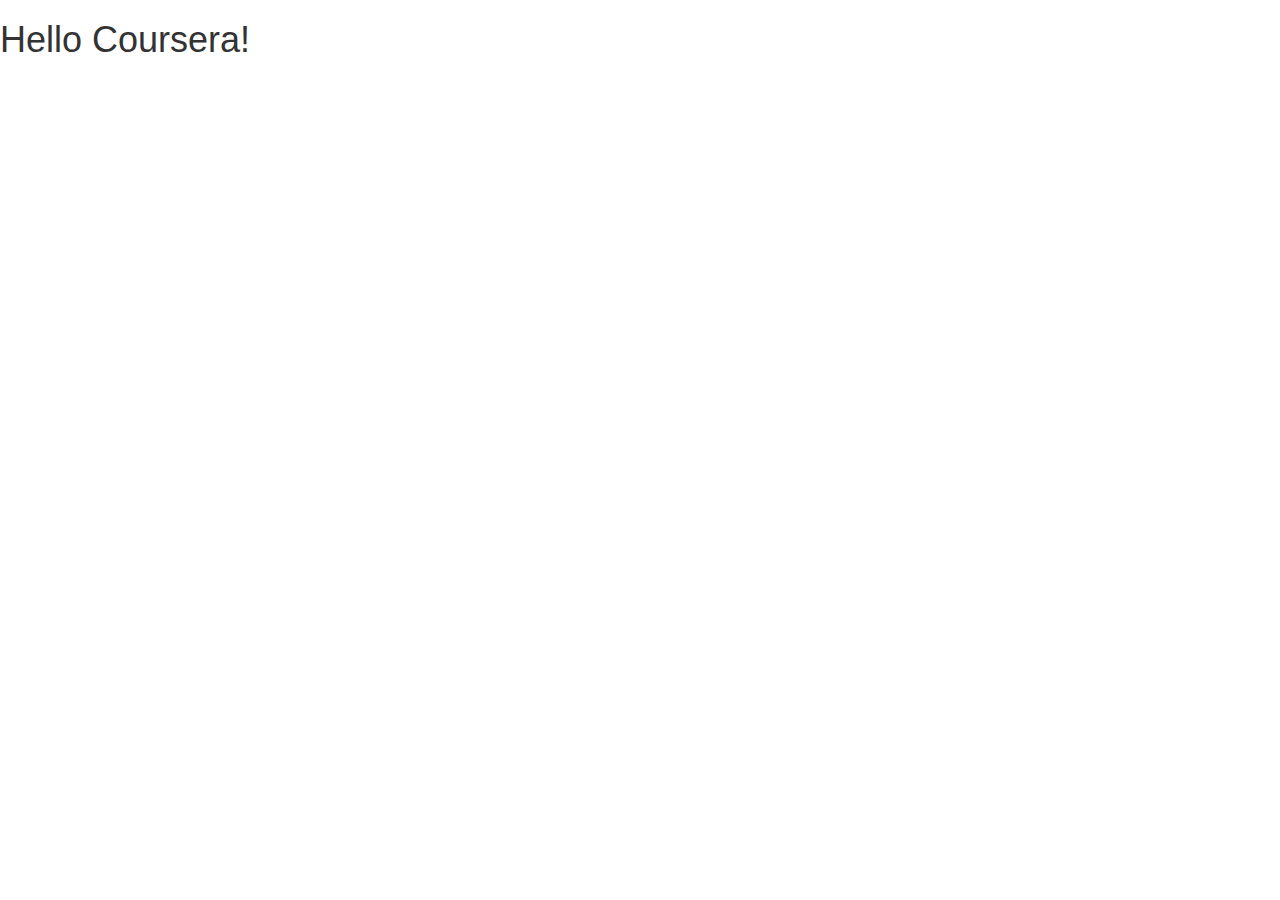
==== module3-solution/index.html @ 6254a1a8 "updated" ====
<!doctype html>
<html lang="en">
  <head>
    <meta charset="utf-8">
    <meta http-equiv="X-UA-Compatible" content="IE=edge">
    <meta name="viewport" content="width=device-width, initial-scale=1">

    <!-- HTML5 shim and Respond.js for IE8 support of HTML5 elements and media queries -->
    <!-- WARNING: Respond.js doesn't work if you view the page via file:// -->
    <!--[if lt IE 9]>
      <script src="https://oss.maxcdn.com/html5shiv/3.7.2/html5shiv.min.js"></script>
      <script src="https://oss.maxcdn.com/respond/1.4.2/respond.min.js"></script>
    <![endif]-->

    <title>Boostrap Starter Page</title>
    <link rel="stylesheet" href="css/bootstrap.min.css">
    <link rel="stylesheet" href="css/styles.css">
  </head>
<body>

  <h1>Hello Coursera!</h1>

  <!-- jQuery (Bootstrap JS plugins depend on it) -->
  <script src="js/jquery-1.11.3.min.js"></script>
  <script src="js/bootstrap.min.js"></script>
  <script src="js/script.js"></script>
</body>
</html>
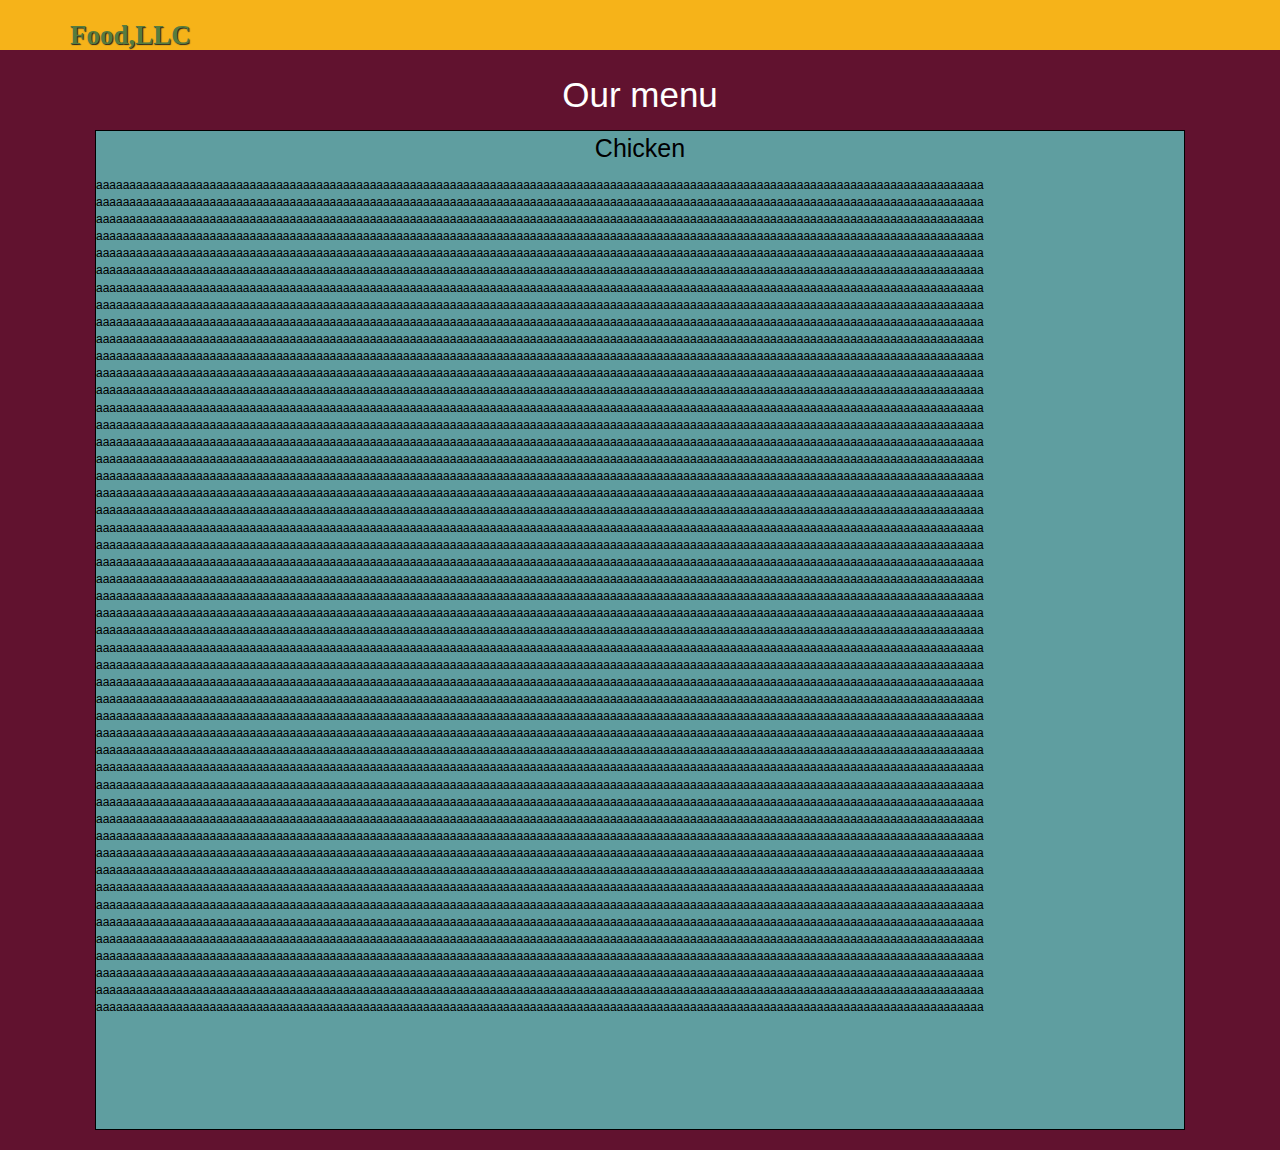
==== commit 8ee1e082: "modified" ====
--- a/module3-solution/index.html
+++ b/module3-solution/index.html
@@ -18,7 +18,108 @@
   </head>
 <body>
 
-  <h1>Hello Coursera!</h1>
+ <header>
+    <nav id="header-nav" class="navbar navbar-default">
+      <div class="container">
+        <div class="navbar-header">
+          
+
+          <div class="navbar-brand">
+            <a href="index.html"><h1>Food,LLC</h1></a>
+            
+          </div>
+
+          <button type="button" class="navbar-toggle collapsed" data-toggle="collapse" data-target="#collapsable-nav" aria-expanded="false">
+            <span class="sr-only">Toggle navigation</span>
+            <span class="icon-bar"></span>
+            <span class="icon-bar"></span>
+            <span class="icon-bar"></span>
+          </button>
+        </div>
+        
+        <div id="collapsable-nav" class="collapse navbar-collapse">
+           <ul id="nav-list" class="nav navbar-nav navbar-right">
+            <li class="visible-xs active">
+              <a href="index.html">Chicken</a>
+            </li >
+            <li class="visible-xs">
+              <a href="menu-categories.html"><br class="hidden-xs"> Beef</a>
+            </li >
+            <li class="visible-xs">
+              <a href="#"><br class="hidden-xs"> Sushi</a>
+            </li>
+            
+            
+          </ul><!-- #nav-list -->
+        </div><!-- .collapse .navbar-collapse -->
+      </div><!-- .container -->
+    </nav><!-- #header-nav -->
+  </header>
+  
+<div class="body-header">
+<p class="text-center">Our menu</p>
+</div>
+
+<div class = "container">
+<div class="col-lg-12 col-md-12 col-sm-12 col-xs-12 col-xss-12">
+<section>
+<div class="a">
+<p class="text-center">Chicken</p>
+</div>
+<div class="b">
+<p >aaaaaaaaaaaaaaaaaaaaaaaaaaaaaaaaaaaaaaaaaaaaaaaaaaaaaaaaaaaaaaaaaaaaaaaaaaaaaaaaaaaaaaaaaaaaaaaaaaaaaaaaaaaaaaaaaaaaaaaaaaaaaaaaaaaaa
+aaaaaaaaaaaaaaaaaaaaaaaaaaaaaaaaaaaaaaaaaaaaaaaaaaaaaaaaaaaaaaaaaaaaaaaaaaaaaaaaaaaaaaaaaaaaaaaaaaaaaaaaaaaaaaaaaaaaaaaaaaaaaaaaaaaaa
+aaaaaaaaaaaaaaaaaaaaaaaaaaaaaaaaaaaaaaaaaaaaaaaaaaaaaaaaaaaaaaaaaaaaaaaaaaaaaaaaaaaaaaaaaaaaaaaaaaaaaaaaaaaaaaaaaaaaaaaaaaaaaaaaaaaaa
+aaaaaaaaaaaaaaaaaaaaaaaaaaaaaaaaaaaaaaaaaaaaaaaaaaaaaaaaaaaaaaaaaaaaaaaaaaaaaaaaaaaaaaaaaaaaaaaaaaaaaaaaaaaaaaaaaaaaaaaaaaaaaaaaaaaaa
+aaaaaaaaaaaaaaaaaaaaaaaaaaaaaaaaaaaaaaaaaaaaaaaaaaaaaaaaaaaaaaaaaaaaaaaaaaaaaaaaaaaaaaaaaaaaaaaaaaaaaaaaaaaaaaaaaaaaaaaaaaaaaaaaaaaaa
+aaaaaaaaaaaaaaaaaaaaaaaaaaaaaaaaaaaaaaaaaaaaaaaaaaaaaaaaaaaaaaaaaaaaaaaaaaaaaaaaaaaaaaaaaaaaaaaaaaaaaaaaaaaaaaaaaaaaaaaaaaaaaaaaaaaaa
+aaaaaaaaaaaaaaaaaaaaaaaaaaaaaaaaaaaaaaaaaaaaaaaaaaaaaaaaaaaaaaaaaaaaaaaaaaaaaaaaaaaaaaaaaaaaaaaaaaaaaaaaaaaaaaaaaaaaaaaaaaaaaaaaaaaaa
+aaaaaaaaaaaaaaaaaaaaaaaaaaaaaaaaaaaaaaaaaaaaaaaaaaaaaaaaaaaaaaaaaaaaaaaaaaaaaaaaaaaaaaaaaaaaaaaaaaaaaaaaaaaaaaaaaaaaaaaaaaaaaaaaaaaaa
+aaaaaaaaaaaaaaaaaaaaaaaaaaaaaaaaaaaaaaaaaaaaaaaaaaaaaaaaaaaaaaaaaaaaaaaaaaaaaaaaaaaaaaaaaaaaaaaaaaaaaaaaaaaaaaaaaaaaaaaaaaaaaaaaaaaaa
+aaaaaaaaaaaaaaaaaaaaaaaaaaaaaaaaaaaaaaaaaaaaaaaaaaaaaaaaaaaaaaaaaaaaaaaaaaaaaaaaaaaaaaaaaaaaaaaaaaaaaaaaaaaaaaaaaaaaaaaaaaaaaaaaaaaaa
+aaaaaaaaaaaaaaaaaaaaaaaaaaaaaaaaaaaaaaaaaaaaaaaaaaaaaaaaaaaaaaaaaaaaaaaaaaaaaaaaaaaaaaaaaaaaaaaaaaaaaaaaaaaaaaaaaaaaaaaaaaaaaaaaaaaaa
+aaaaaaaaaaaaaaaaaaaaaaaaaaaaaaaaaaaaaaaaaaaaaaaaaaaaaaaaaaaaaaaaaaaaaaaaaaaaaaaaaaaaaaaaaaaaaaaaaaaaaaaaaaaaaaaaaaaaaaaaaaaaaaaaaaaaa
+aaaaaaaaaaaaaaaaaaaaaaaaaaaaaaaaaaaaaaaaaaaaaaaaaaaaaaaaaaaaaaaaaaaaaaaaaaaaaaaaaaaaaaaaaaaaaaaaaaaaaaaaaaaaaaaaaaaaaaaaaaaaaaaaaaaaa
+aaaaaaaaaaaaaaaaaaaaaaaaaaaaaaaaaaaaaaaaaaaaaaaaaaaaaaaaaaaaaaaaaaaaaaaaaaaaaaaaaaaaaaaaaaaaaaaaaaaaaaaaaaaaaaaaaaaaaaaaaaaaaaaaaaaaa
+aaaaaaaaaaaaaaaaaaaaaaaaaaaaaaaaaaaaaaaaaaaaaaaaaaaaaaaaaaaaaaaaaaaaaaaaaaaaaaaaaaaaaaaaaaaaaaaaaaaaaaaaaaaaaaaaaaaaaaaaaaaaaaaaaaaaa
+aaaaaaaaaaaaaaaaaaaaaaaaaaaaaaaaaaaaaaaaaaaaaaaaaaaaaaaaaaaaaaaaaaaaaaaaaaaaaaaaaaaaaaaaaaaaaaaaaaaaaaaaaaaaaaaaaaaaaaaaaaaaaaaaaaaaa
+aaaaaaaaaaaaaaaaaaaaaaaaaaaaaaaaaaaaaaaaaaaaaaaaaaaaaaaaaaaaaaaaaaaaaaaaaaaaaaaaaaaaaaaaaaaaaaaaaaaaaaaaaaaaaaaaaaaaaaaaaaaaaaaaaaaaa
+aaaaaaaaaaaaaaaaaaaaaaaaaaaaaaaaaaaaaaaaaaaaaaaaaaaaaaaaaaaaaaaaaaaaaaaaaaaaaaaaaaaaaaaaaaaaaaaaaaaaaaaaaaaaaaaaaaaaaaaaaaaaaaaaaaaaa
+aaaaaaaaaaaaaaaaaaaaaaaaaaaaaaaaaaaaaaaaaaaaaaaaaaaaaaaaaaaaaaaaaaaaaaaaaaaaaaaaaaaaaaaaaaaaaaaaaaaaaaaaaaaaaaaaaaaaaaaaaaaaaaaaaaaaa
+aaaaaaaaaaaaaaaaaaaaaaaaaaaaaaaaaaaaaaaaaaaaaaaaaaaaaaaaaaaaaaaaaaaaaaaaaaaaaaaaaaaaaaaaaaaaaaaaaaaaaaaaaaaaaaaaaaaaaaaaaaaaaaaaaaaaa
+aaaaaaaaaaaaaaaaaaaaaaaaaaaaaaaaaaaaaaaaaaaaaaaaaaaaaaaaaaaaaaaaaaaaaaaaaaaaaaaaaaaaaaaaaaaaaaaaaaaaaaaaaaaaaaaaaaaaaaaaaaaaaaaaaaaaa
+aaaaaaaaaaaaaaaaaaaaaaaaaaaaaaaaaaaaaaaaaaaaaaaaaaaaaaaaaaaaaaaaaaaaaaaaaaaaaaaaaaaaaaaaaaaaaaaaaaaaaaaaaaaaaaaaaaaaaaaaaaaaaaaaaaaaa
+aaaaaaaaaaaaaaaaaaaaaaaaaaaaaaaaaaaaaaaaaaaaaaaaaaaaaaaaaaaaaaaaaaaaaaaaaaaaaaaaaaaaaaaaaaaaaaaaaaaaaaaaaaaaaaaaaaaaaaaaaaaaaaaaaaaaa
+aaaaaaaaaaaaaaaaaaaaaaaaaaaaaaaaaaaaaaaaaaaaaaaaaaaaaaaaaaaaaaaaaaaaaaaaaaaaaaaaaaaaaaaaaaaaaaaaaaaaaaaaaaaaaaaaaaaaaaaaaaaaaaaaaaaaa
+aaaaaaaaaaaaaaaaaaaaaaaaaaaaaaaaaaaaaaaaaaaaaaaaaaaaaaaaaaaaaaaaaaaaaaaaaaaaaaaaaaaaaaaaaaaaaaaaaaaaaaaaaaaaaaaaaaaaaaaaaaaaaaaaaaaaa
+aaaaaaaaaaaaaaaaaaaaaaaaaaaaaaaaaaaaaaaaaaaaaaaaaaaaaaaaaaaaaaaaaaaaaaaaaaaaaaaaaaaaaaaaaaaaaaaaaaaaaaaaaaaaaaaaaaaaaaaaaaaaaaaaaaaaa
+aaaaaaaaaaaaaaaaaaaaaaaaaaaaaaaaaaaaaaaaaaaaaaaaaaaaaaaaaaaaaaaaaaaaaaaaaaaaaaaaaaaaaaaaaaaaaaaaaaaaaaaaaaaaaaaaaaaaaaaaaaaaaaaaaaaaa
+aaaaaaaaaaaaaaaaaaaaaaaaaaaaaaaaaaaaaaaaaaaaaaaaaaaaaaaaaaaaaaaaaaaaaaaaaaaaaaaaaaaaaaaaaaaaaaaaaaaaaaaaaaaaaaaaaaaaaaaaaaaaaaaaaaaaa
+aaaaaaaaaaaaaaaaaaaaaaaaaaaaaaaaaaaaaaaaaaaaaaaaaaaaaaaaaaaaaaaaaaaaaaaaaaaaaaaaaaaaaaaaaaaaaaaaaaaaaaaaaaaaaaaaaaaaaaaaaaaaaaaaaaaaa
+aaaaaaaaaaaaaaaaaaaaaaaaaaaaaaaaaaaaaaaaaaaaaaaaaaaaaaaaaaaaaaaaaaaaaaaaaaaaaaaaaaaaaaaaaaaaaaaaaaaaaaaaaaaaaaaaaaaaaaaaaaaaaaaaaaaaa
+aaaaaaaaaaaaaaaaaaaaaaaaaaaaaaaaaaaaaaaaaaaaaaaaaaaaaaaaaaaaaaaaaaaaaaaaaaaaaaaaaaaaaaaaaaaaaaaaaaaaaaaaaaaaaaaaaaaaaaaaaaaaaaaaaaaaa
+aaaaaaaaaaaaaaaaaaaaaaaaaaaaaaaaaaaaaaaaaaaaaaaaaaaaaaaaaaaaaaaaaaaaaaaaaaaaaaaaaaaaaaaaaaaaaaaaaaaaaaaaaaaaaaaaaaaaaaaaaaaaaaaaaaaaa
+aaaaaaaaaaaaaaaaaaaaaaaaaaaaaaaaaaaaaaaaaaaaaaaaaaaaaaaaaaaaaaaaaaaaaaaaaaaaaaaaaaaaaaaaaaaaaaaaaaaaaaaaaaaaaaaaaaaaaaaaaaaaaaaaaaaaa
+aaaaaaaaaaaaaaaaaaaaaaaaaaaaaaaaaaaaaaaaaaaaaaaaaaaaaaaaaaaaaaaaaaaaaaaaaaaaaaaaaaaaaaaaaaaaaaaaaaaaaaaaaaaaaaaaaaaaaaaaaaaaaaaaaaaaa
+aaaaaaaaaaaaaaaaaaaaaaaaaaaaaaaaaaaaaaaaaaaaaaaaaaaaaaaaaaaaaaaaaaaaaaaaaaaaaaaaaaaaaaaaaaaaaaaaaaaaaaaaaaaaaaaaaaaaaaaaaaaaaaaaaaaaa
+aaaaaaaaaaaaaaaaaaaaaaaaaaaaaaaaaaaaaaaaaaaaaaaaaaaaaaaaaaaaaaaaaaaaaaaaaaaaaaaaaaaaaaaaaaaaaaaaaaaaaaaaaaaaaaaaaaaaaaaaaaaaaaaaaaaaa
+aaaaaaaaaaaaaaaaaaaaaaaaaaaaaaaaaaaaaaaaaaaaaaaaaaaaaaaaaaaaaaaaaaaaaaaaaaaaaaaaaaaaaaaaaaaaaaaaaaaaaaaaaaaaaaaaaaaaaaaaaaaaaaaaaaaaa
+aaaaaaaaaaaaaaaaaaaaaaaaaaaaaaaaaaaaaaaaaaaaaaaaaaaaaaaaaaaaaaaaaaaaaaaaaaaaaaaaaaaaaaaaaaaaaaaaaaaaaaaaaaaaaaaaaaaaaaaaaaaaaaaaaaaaa
+aaaaaaaaaaaaaaaaaaaaaaaaaaaaaaaaaaaaaaaaaaaaaaaaaaaaaaaaaaaaaaaaaaaaaaaaaaaaaaaaaaaaaaaaaaaaaaaaaaaaaaaaaaaaaaaaaaaaaaaaaaaaaaaaaaaaa
+aaaaaaaaaaaaaaaaaaaaaaaaaaaaaaaaaaaaaaaaaaaaaaaaaaaaaaaaaaaaaaaaaaaaaaaaaaaaaaaaaaaaaaaaaaaaaaaaaaaaaaaaaaaaaaaaaaaaaaaaaaaaaaaaaaaaa
+aaaaaaaaaaaaaaaaaaaaaaaaaaaaaaaaaaaaaaaaaaaaaaaaaaaaaaaaaaaaaaaaaaaaaaaaaaaaaaaaaaaaaaaaaaaaaaaaaaaaaaaaaaaaaaaaaaaaaaaaaaaaaaaaaaaaa
+aaaaaaaaaaaaaaaaaaaaaaaaaaaaaaaaaaaaaaaaaaaaaaaaaaaaaaaaaaaaaaaaaaaaaaaaaaaaaaaaaaaaaaaaaaaaaaaaaaaaaaaaaaaaaaaaaaaaaaaaaaaaaaaaaaaaa
+aaaaaaaaaaaaaaaaaaaaaaaaaaaaaaaaaaaaaaaaaaaaaaaaaaaaaaaaaaaaaaaaaaaaaaaaaaaaaaaaaaaaaaaaaaaaaaaaaaaaaaaaaaaaaaaaaaaaaaaaaaaaaaaaaaaaa
+aaaaaaaaaaaaaaaaaaaaaaaaaaaaaaaaaaaaaaaaaaaaaaaaaaaaaaaaaaaaaaaaaaaaaaaaaaaaaaaaaaaaaaaaaaaaaaaaaaaaaaaaaaaaaaaaaaaaaaaaaaaaaaaaaaaaa
+aaaaaaaaaaaaaaaaaaaaaaaaaaaaaaaaaaaaaaaaaaaaaaaaaaaaaaaaaaaaaaaaaaaaaaaaaaaaaaaaaaaaaaaaaaaaaaaaaaaaaaaaaaaaaaaaaaaaaaaaaaaaaaaaaaaaa
+aaaaaaaaaaaaaaaaaaaaaaaaaaaaaaaaaaaaaaaaaaaaaaaaaaaaaaaaaaaaaaaaaaaaaaaaaaaaaaaaaaaaaaaaaaaaaaaaaaaaaaaaaaaaaaaaaaaaaaaaaaaaaaaaaaaaa
+aaaaaaaaaaaaaaaaaaaaaaaaaaaaaaaaaaaaaaaaaaaaaaaaaaaaaaaaaaaaaaaaaaaaaaaaaaaaaaaaaaaaaaaaaaaaaaaaaaaaaaaaaaaaaaaaaaaaaaaaaaaaaaaaaaaaa
+aaaaaaaaaaaaaaaaaaaaaaaaaaaaaaaaaaaaaaaaaaaaaaaaaaaaaaaaaaaaaaaaaaaaaaaaaaaaaaaaaaaaaaaaaaaaaaaaaaaaaaaaaaaaaaaaaaaaaaaaaaaaaaaaaaaaa
+aaaaaaaaaaaaaaaaaaaaaaaaaaaaaaaaaaaaaaaaaaaaaaaaaaaaaaaaaaaaaaaaaaaaaaaaaaaaaaaaaaaaaaaaaaaaaaaaaaaaaaaaaaaaaaaaaaaaaaaaaaaaaaaaaaaaa</p>
+</div>
+</section>
+</div>
+</div>
 
   <!-- jQuery (Bootstrap JS plugins depend on it) -->
   <script src="js/jquery-1.11.3.min.js"></script>
--- a/module3-solution/css/styles.css
+++ b/module3-solution/css/styles.css
@@ -0,0 +1,358 @@
+body {
+  font-size: 16px;
+  color: #fff;
+  background-color: #61122f;
+  font-family: 'Oxygen', sans-serif;
+}
+
+section {
+	
+  position:relative;
+  padding-top:0;
+  border: 1px solid black;
+  background-color: #5F9EA0;
+  height: 1000px;
+  margin-right: 10px;
+  margin-left: 10px;
+  font-size: 12px;
+  font-family: Helvetica;
+  color: black;
+  margin-bottom: 20px;
+  display: block;
+  overflow:hidden;
+}
+
+.row {
+  width: 100%;
+}
+
+.body-header p
+{
+	font-size: 35px;
+	color: #ff;
+}
+
+.a p
+{
+	font-size: 25px;
+	color: #ff;
+}
+
+.a p
+{
+	
+  position:relative;
+  text-align:center;
+ 
+}
+
+
+
+/** HEADER **/
+#header-nav {
+  background-color: #f6b319;
+  border-radius: 0;
+  border: 0;
+}
+
+
+
+.navbar-brand {
+  padding-top: 25px;
+}
+.navbar-brand a h1 { /* Restaurant name */
+position: relative;
+  font-family: 'Lora', serif;
+  color: #557c3e;
+  font-size: 1.5em;
+float:"left";
+  font-weight: bold;
+  text-shadow: 1px 1px 1px #222;
+  margin-top: 0;
+  margin-bottom: 0;
+  line-height: .75;
+}
+.navbar-brand a:hover, .navbar-brand a:focus {
+  text-decoration: none;
+}
+.navbar-brand p { /* Kosher cert */
+  color: #000;
+  text-transform: uppercase;
+  font-size: .7em;
+  margin-top: 15px;
+}
+.navbar-brand p span { /* Star-K */
+  vertical-align: middle;
+}
+
+
+#nav-list {
+  margin-top: 10px;
+}
+#nav-list a {
+  color: #951C49;
+  text-align: center;
+}
+#nav-list a:hover {
+  background: #E7E7E7;
+}
+#nav-list a span {
+  font-size: 1.8em;
+}
+
+#phone {
+  margin-top: 5px;
+}
+#phone a { /* Phone number */
+  text-align: right;
+  padding-bottom: 0;
+}
+#phone div { /* We Deliver */
+  color: #557c3e;
+  text-align: right;
+  padding-right: 15px;
+}
+
+.navbar-header button.navbar-toggle, .navbar-header .icon-bar {
+  border: 1px solid #61122f;
+}
+.navbar-header button.navbar-toggle {
+  clear: both;
+  margin-top: -30px;
+}
+/* END HEADER */
+
+/* FOOTER */
+.panel-footer {
+  margin-top: 30px;
+  padding-top: 35px;
+  padding-bottom: 30px;
+  background-color: #222;
+  border-top: 0;
+}
+.panel-footer div.row {
+  margin-bottom: 35px;
+}
+#hours, #address {
+  line-height: 2;
+}
+#hours > span, #address > span {
+  font-size: 1.3em;
+}
+#address p {
+  color: #557c3e;
+  font-size: .8em;
+  line-height: 1.8;
+}
+#testimonials {
+  font-style: italic;
+}
+#testimonials p:nth-child(2) {
+  margin-top: 25px;
+}
+/* END FOOTER */
+
+
+
+/* HOME PAGE */
+
+
+#menu-tile, #specials-tile, #map-tile {
+  height: 250px;
+  width: 100%;
+  margin-bottom: 15px;
+  position: relative;
+  border: 2px solid #3F0C1F;
+  overflow: hidden;
+}
+#menu-tile:hover, #specials-tile:hover, #map-tile:hover {
+  box-shadow: 0 1px 5px 1px #cccccc;
+}
+#menu-tile {
+  background: url('../images/menu-tile.jpg') no-repeat;
+  background-position: center;
+}
+#specials-tile {
+  background: url('../images/specials-tile.jpg') no-repeat;
+  background-position: center;
+}
+#menu-tile span, #specials-tile span, #map-tile span {
+  position: absolute;
+  bottom: 0;
+  right: 0;
+  width: 100%;
+  text-align: center;
+  font-size: 1.6em;
+  text-transform: uppercase;
+  background-color: #000;
+  color: #fff;
+  opacity: .8;
+}
+/* END HOME PAGE */
+
+
+
+
+
+
+/********** Large devices only **********/
+@media (min-width: 1200px) {
+	.col-lg-1, .col-lg-2, .col-lg-3, .col-lg-4, .col-lg-5, .col-lg-6, .col-lg-7, .col-lg-8, .col-lg-9, .col-lg-10, .col-lg-11, .col-lg-12 {
+    float: left;
+    
+  }	
+ 
+  .col-lg-12 {
+    width: 100%;
+	color:#fff
+  }
+}
+
+/********** Medium devices only **********/
+@media (min-width: 992px) and (max-width: 1199px) {
+  /* Header */
+
+  /* End Header */
+
+  /* Home Page */
+  .container .jumbotron {
+    background: url('../images/jumbotron_992.jpg') no-repeat;
+    height: 558px;
+  }
+  /* End Home Page */
+  
+  .col-md-12 {
+    width: 100%;
+  }
+}
+
+/********** Small devices only **********/
+@media (min-width: 768px) and (max-width: 991px) {
+  /* Home Page */
+  .container .jumbotron {
+    background: url('../images/jumbotron_768.jpg') no-repeat;
+    height: 432px;
+  }
+  /* End Home Page */
+  .col-lg-12 {
+    width: 100%;
+  }
+}
+
+/********** Extra small devices only **********/
+@media (max-width: 767px) {
+  /* Header */
+  .navbar-brand {
+    padding-top: 10px;
+    height: 80px;
+  }
+  .navbar-brand h1 { /* Restaurant name */
+    
+    font-size: 5vw; /* 1vw = 1% of viewport width */
+	text-align:"left"
+  }
+  .navbar-brand p { /* Kosher cert */
+    font-size: .6em;
+    margin-top: 12px;
+
+  }
+  .navbar-brand p img { /* Star-K */
+    height: 20px;
+  }
+  .col-sm-12 {
+    width: 100%;
+  }
+
+  #collapsable-nav a { /* Collapsed nav menu text */
+    font-size: 1.2em;
+  }
+  #collapsable-nav a span { /* Collapsed nav menu glyph */
+    font-size: 1em;
+    margin-right: 5px;
+  }
+
+  #call-btn > a {
+    font-size: 1.5em;
+    display: block;
+    margin: 0 20px;
+    padding: 10px;
+    border: 2px solid #fff;
+    background-color: #f6b319;
+    color: #951c49;
+  }
+  #xs-deliver {
+    margin-top: 5px;
+    font-size: .7em;
+    letter-spacing: .1em;
+    text-transform: uppercase;
+  }
+  /* End Header */
+
+  /* Footer */
+  .panel-footer section {
+    margin-bottom: 30px;
+    text-align: center;
+  }
+  .panel-footer section:nth-child(3) {
+    margin-bottom: 0; /* margin already exists on the whole row */
+  }
+  .panel-footer section hr {
+    width: 50%;
+  }
+  /* End Footer */
+
+  /* Home Page */
+  .container .jumbotron {
+    margin-top: 30px;
+    padding: 0;
+  }
+  #menu-tile, #specials-tile {
+    width: 360px;
+    margin: 0 auto 15px;
+  }
+
+  .menu-item-photo {
+    margin-right: auto;
+  }
+  .menu-item-tile .menu-item-price {
+    text-align: center;
+  }
+  .menu-item-description {
+    text-align: center;;
+  }
+}
+
+
+/********** Super extra small devices Only :-) (e.g., iPhone 4) **********/
+@media (max-width: 479px) {
+  /* Header */
+  .col-xxs-1, .col-xxs-2, .col-xxs-3, .col-xxs-4, .col-xxs-5, .col-xxs-6, .col-xxs-7, .col-xxs-8, .col-xxs-9, .col-xxs-10, .col-xxs-11, .col-xxs-12 {
+    float: left;
+    
+  }
+  .navbar-brand h1 { /* Restaurant name */
+    padding-top: 5px;
+    font-size: 6vw;
+  }
+  /* End Header */
+  
+  /* Home page */
+  #menu-tile, #specials-tile {
+    width: 280px;
+    margin: 0 auto 15px;
+  }
+
+  .col-xxs-12 {
+	  
+    position: relative;
+    min-height: 1px;
+    padding-right: 15px;
+    padding-left: 15px;
+    float: left;
+	color:#ff;
+	width: 100%;
+  }
+}
+
+
+
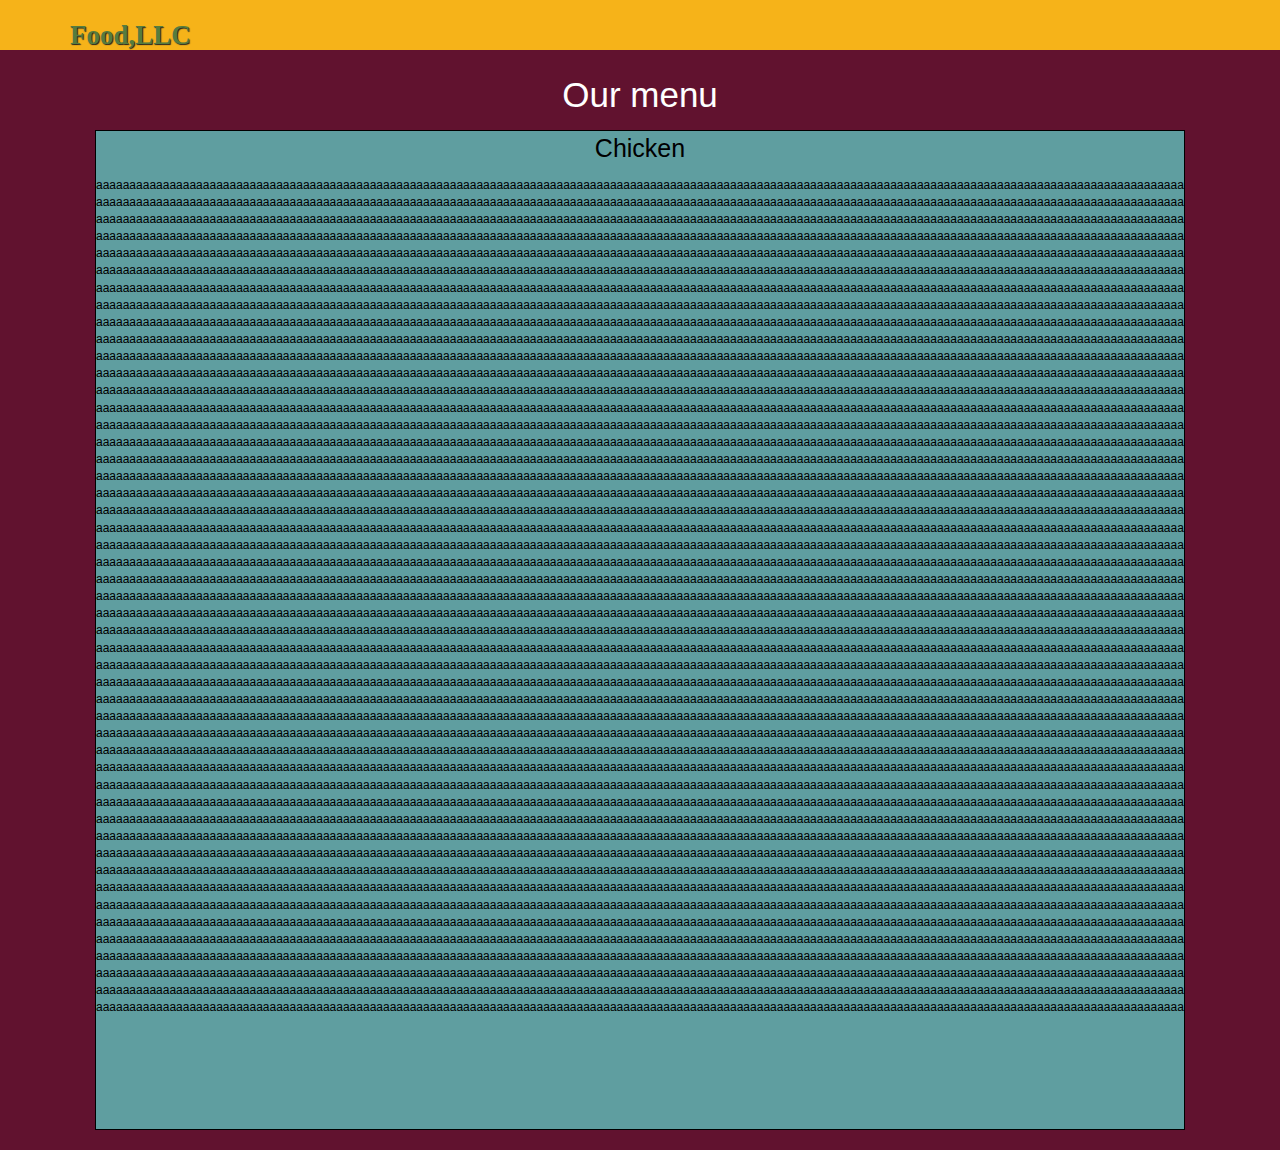
==== commit f33fe740: "modified" ====
--- a/module3-solution/index.html
+++ b/module3-solution/index.html
@@ -67,55 +67,55 @@
 <p class="text-center">Chicken</p>
 </div>
 <div class="b">
-<p >aaaaaaaaaaaaaaaaaaaaaaaaaaaaaaaaaaaaaaaaaaaaaaaaaaaaaaaaaaaaaaaaaaaaaaaaaaaaaaaaaaaaaaaaaaaaaaaaaaaaaaaaaaaaaaaaaaaaaaaaaaaaaaaaaaaaa
-aaaaaaaaaaaaaaaaaaaaaaaaaaaaaaaaaaaaaaaaaaaaaaaaaaaaaaaaaaaaaaaaaaaaaaaaaaaaaaaaaaaaaaaaaaaaaaaaaaaaaaaaaaaaaaaaaaaaaaaaaaaaaaaaaaaaa
-aaaaaaaaaaaaaaaaaaaaaaaaaaaaaaaaaaaaaaaaaaaaaaaaaaaaaaaaaaaaaaaaaaaaaaaaaaaaaaaaaaaaaaaaaaaaaaaaaaaaaaaaaaaaaaaaaaaaaaaaaaaaaaaaaaaaa
-aaaaaaaaaaaaaaaaaaaaaaaaaaaaaaaaaaaaaaaaaaaaaaaaaaaaaaaaaaaaaaaaaaaaaaaaaaaaaaaaaaaaaaaaaaaaaaaaaaaaaaaaaaaaaaaaaaaaaaaaaaaaaaaaaaaaa
-aaaaaaaaaaaaaaaaaaaaaaaaaaaaaaaaaaaaaaaaaaaaaaaaaaaaaaaaaaaaaaaaaaaaaaaaaaaaaaaaaaaaaaaaaaaaaaaaaaaaaaaaaaaaaaaaaaaaaaaaaaaaaaaaaaaaa
-aaaaaaaaaaaaaaaaaaaaaaaaaaaaaaaaaaaaaaaaaaaaaaaaaaaaaaaaaaaaaaaaaaaaaaaaaaaaaaaaaaaaaaaaaaaaaaaaaaaaaaaaaaaaaaaaaaaaaaaaaaaaaaaaaaaaa
-aaaaaaaaaaaaaaaaaaaaaaaaaaaaaaaaaaaaaaaaaaaaaaaaaaaaaaaaaaaaaaaaaaaaaaaaaaaaaaaaaaaaaaaaaaaaaaaaaaaaaaaaaaaaaaaaaaaaaaaaaaaaaaaaaaaaa
-aaaaaaaaaaaaaaaaaaaaaaaaaaaaaaaaaaaaaaaaaaaaaaaaaaaaaaaaaaaaaaaaaaaaaaaaaaaaaaaaaaaaaaaaaaaaaaaaaaaaaaaaaaaaaaaaaaaaaaaaaaaaaaaaaaaaa
-aaaaaaaaaaaaaaaaaaaaaaaaaaaaaaaaaaaaaaaaaaaaaaaaaaaaaaaaaaaaaaaaaaaaaaaaaaaaaaaaaaaaaaaaaaaaaaaaaaaaaaaaaaaaaaaaaaaaaaaaaaaaaaaaaaaaa
-aaaaaaaaaaaaaaaaaaaaaaaaaaaaaaaaaaaaaaaaaaaaaaaaaaaaaaaaaaaaaaaaaaaaaaaaaaaaaaaaaaaaaaaaaaaaaaaaaaaaaaaaaaaaaaaaaaaaaaaaaaaaaaaaaaaaa
-aaaaaaaaaaaaaaaaaaaaaaaaaaaaaaaaaaaaaaaaaaaaaaaaaaaaaaaaaaaaaaaaaaaaaaaaaaaaaaaaaaaaaaaaaaaaaaaaaaaaaaaaaaaaaaaaaaaaaaaaaaaaaaaaaaaaa
-aaaaaaaaaaaaaaaaaaaaaaaaaaaaaaaaaaaaaaaaaaaaaaaaaaaaaaaaaaaaaaaaaaaaaaaaaaaaaaaaaaaaaaaaaaaaaaaaaaaaaaaaaaaaaaaaaaaaaaaaaaaaaaaaaaaaa
-aaaaaaaaaaaaaaaaaaaaaaaaaaaaaaaaaaaaaaaaaaaaaaaaaaaaaaaaaaaaaaaaaaaaaaaaaaaaaaaaaaaaaaaaaaaaaaaaaaaaaaaaaaaaaaaaaaaaaaaaaaaaaaaaaaaaa
-aaaaaaaaaaaaaaaaaaaaaaaaaaaaaaaaaaaaaaaaaaaaaaaaaaaaaaaaaaaaaaaaaaaaaaaaaaaaaaaaaaaaaaaaaaaaaaaaaaaaaaaaaaaaaaaaaaaaaaaaaaaaaaaaaaaaa
-aaaaaaaaaaaaaaaaaaaaaaaaaaaaaaaaaaaaaaaaaaaaaaaaaaaaaaaaaaaaaaaaaaaaaaaaaaaaaaaaaaaaaaaaaaaaaaaaaaaaaaaaaaaaaaaaaaaaaaaaaaaaaaaaaaaaa
-aaaaaaaaaaaaaaaaaaaaaaaaaaaaaaaaaaaaaaaaaaaaaaaaaaaaaaaaaaaaaaaaaaaaaaaaaaaaaaaaaaaaaaaaaaaaaaaaaaaaaaaaaaaaaaaaaaaaaaaaaaaaaaaaaaaaa
-aaaaaaaaaaaaaaaaaaaaaaaaaaaaaaaaaaaaaaaaaaaaaaaaaaaaaaaaaaaaaaaaaaaaaaaaaaaaaaaaaaaaaaaaaaaaaaaaaaaaaaaaaaaaaaaaaaaaaaaaaaaaaaaaaaaaa
-aaaaaaaaaaaaaaaaaaaaaaaaaaaaaaaaaaaaaaaaaaaaaaaaaaaaaaaaaaaaaaaaaaaaaaaaaaaaaaaaaaaaaaaaaaaaaaaaaaaaaaaaaaaaaaaaaaaaaaaaaaaaaaaaaaaaa
-aaaaaaaaaaaaaaaaaaaaaaaaaaaaaaaaaaaaaaaaaaaaaaaaaaaaaaaaaaaaaaaaaaaaaaaaaaaaaaaaaaaaaaaaaaaaaaaaaaaaaaaaaaaaaaaaaaaaaaaaaaaaaaaaaaaaa
-aaaaaaaaaaaaaaaaaaaaaaaaaaaaaaaaaaaaaaaaaaaaaaaaaaaaaaaaaaaaaaaaaaaaaaaaaaaaaaaaaaaaaaaaaaaaaaaaaaaaaaaaaaaaaaaaaaaaaaaaaaaaaaaaaaaaa
-aaaaaaaaaaaaaaaaaaaaaaaaaaaaaaaaaaaaaaaaaaaaaaaaaaaaaaaaaaaaaaaaaaaaaaaaaaaaaaaaaaaaaaaaaaaaaaaaaaaaaaaaaaaaaaaaaaaaaaaaaaaaaaaaaaaaa
-aaaaaaaaaaaaaaaaaaaaaaaaaaaaaaaaaaaaaaaaaaaaaaaaaaaaaaaaaaaaaaaaaaaaaaaaaaaaaaaaaaaaaaaaaaaaaaaaaaaaaaaaaaaaaaaaaaaaaaaaaaaaaaaaaaaaa
-aaaaaaaaaaaaaaaaaaaaaaaaaaaaaaaaaaaaaaaaaaaaaaaaaaaaaaaaaaaaaaaaaaaaaaaaaaaaaaaaaaaaaaaaaaaaaaaaaaaaaaaaaaaaaaaaaaaaaaaaaaaaaaaaaaaaa
-aaaaaaaaaaaaaaaaaaaaaaaaaaaaaaaaaaaaaaaaaaaaaaaaaaaaaaaaaaaaaaaaaaaaaaaaaaaaaaaaaaaaaaaaaaaaaaaaaaaaaaaaaaaaaaaaaaaaaaaaaaaaaaaaaaaaa
-aaaaaaaaaaaaaaaaaaaaaaaaaaaaaaaaaaaaaaaaaaaaaaaaaaaaaaaaaaaaaaaaaaaaaaaaaaaaaaaaaaaaaaaaaaaaaaaaaaaaaaaaaaaaaaaaaaaaaaaaaaaaaaaaaaaaa
-aaaaaaaaaaaaaaaaaaaaaaaaaaaaaaaaaaaaaaaaaaaaaaaaaaaaaaaaaaaaaaaaaaaaaaaaaaaaaaaaaaaaaaaaaaaaaaaaaaaaaaaaaaaaaaaaaaaaaaaaaaaaaaaaaaaaa
-aaaaaaaaaaaaaaaaaaaaaaaaaaaaaaaaaaaaaaaaaaaaaaaaaaaaaaaaaaaaaaaaaaaaaaaaaaaaaaaaaaaaaaaaaaaaaaaaaaaaaaaaaaaaaaaaaaaaaaaaaaaaaaaaaaaaa
-aaaaaaaaaaaaaaaaaaaaaaaaaaaaaaaaaaaaaaaaaaaaaaaaaaaaaaaaaaaaaaaaaaaaaaaaaaaaaaaaaaaaaaaaaaaaaaaaaaaaaaaaaaaaaaaaaaaaaaaaaaaaaaaaaaaaa
-aaaaaaaaaaaaaaaaaaaaaaaaaaaaaaaaaaaaaaaaaaaaaaaaaaaaaaaaaaaaaaaaaaaaaaaaaaaaaaaaaaaaaaaaaaaaaaaaaaaaaaaaaaaaaaaaaaaaaaaaaaaaaaaaaaaaa
-aaaaaaaaaaaaaaaaaaaaaaaaaaaaaaaaaaaaaaaaaaaaaaaaaaaaaaaaaaaaaaaaaaaaaaaaaaaaaaaaaaaaaaaaaaaaaaaaaaaaaaaaaaaaaaaaaaaaaaaaaaaaaaaaaaaaa
-aaaaaaaaaaaaaaaaaaaaaaaaaaaaaaaaaaaaaaaaaaaaaaaaaaaaaaaaaaaaaaaaaaaaaaaaaaaaaaaaaaaaaaaaaaaaaaaaaaaaaaaaaaaaaaaaaaaaaaaaaaaaaaaaaaaaa
-aaaaaaaaaaaaaaaaaaaaaaaaaaaaaaaaaaaaaaaaaaaaaaaaaaaaaaaaaaaaaaaaaaaaaaaaaaaaaaaaaaaaaaaaaaaaaaaaaaaaaaaaaaaaaaaaaaaaaaaaaaaaaaaaaaaaa
-aaaaaaaaaaaaaaaaaaaaaaaaaaaaaaaaaaaaaaaaaaaaaaaaaaaaaaaaaaaaaaaaaaaaaaaaaaaaaaaaaaaaaaaaaaaaaaaaaaaaaaaaaaaaaaaaaaaaaaaaaaaaaaaaaaaaa
-aaaaaaaaaaaaaaaaaaaaaaaaaaaaaaaaaaaaaaaaaaaaaaaaaaaaaaaaaaaaaaaaaaaaaaaaaaaaaaaaaaaaaaaaaaaaaaaaaaaaaaaaaaaaaaaaaaaaaaaaaaaaaaaaaaaaa
-aaaaaaaaaaaaaaaaaaaaaaaaaaaaaaaaaaaaaaaaaaaaaaaaaaaaaaaaaaaaaaaaaaaaaaaaaaaaaaaaaaaaaaaaaaaaaaaaaaaaaaaaaaaaaaaaaaaaaaaaaaaaaaaaaaaaa
-aaaaaaaaaaaaaaaaaaaaaaaaaaaaaaaaaaaaaaaaaaaaaaaaaaaaaaaaaaaaaaaaaaaaaaaaaaaaaaaaaaaaaaaaaaaaaaaaaaaaaaaaaaaaaaaaaaaaaaaaaaaaaaaaaaaaa
-aaaaaaaaaaaaaaaaaaaaaaaaaaaaaaaaaaaaaaaaaaaaaaaaaaaaaaaaaaaaaaaaaaaaaaaaaaaaaaaaaaaaaaaaaaaaaaaaaaaaaaaaaaaaaaaaaaaaaaaaaaaaaaaaaaaaa
-aaaaaaaaaaaaaaaaaaaaaaaaaaaaaaaaaaaaaaaaaaaaaaaaaaaaaaaaaaaaaaaaaaaaaaaaaaaaaaaaaaaaaaaaaaaaaaaaaaaaaaaaaaaaaaaaaaaaaaaaaaaaaaaaaaaaa
-aaaaaaaaaaaaaaaaaaaaaaaaaaaaaaaaaaaaaaaaaaaaaaaaaaaaaaaaaaaaaaaaaaaaaaaaaaaaaaaaaaaaaaaaaaaaaaaaaaaaaaaaaaaaaaaaaaaaaaaaaaaaaaaaaaaaa
-aaaaaaaaaaaaaaaaaaaaaaaaaaaaaaaaaaaaaaaaaaaaaaaaaaaaaaaaaaaaaaaaaaaaaaaaaaaaaaaaaaaaaaaaaaaaaaaaaaaaaaaaaaaaaaaaaaaaaaaaaaaaaaaaaaaaa
-aaaaaaaaaaaaaaaaaaaaaaaaaaaaaaaaaaaaaaaaaaaaaaaaaaaaaaaaaaaaaaaaaaaaaaaaaaaaaaaaaaaaaaaaaaaaaaaaaaaaaaaaaaaaaaaaaaaaaaaaaaaaaaaaaaaaa
-aaaaaaaaaaaaaaaaaaaaaaaaaaaaaaaaaaaaaaaaaaaaaaaaaaaaaaaaaaaaaaaaaaaaaaaaaaaaaaaaaaaaaaaaaaaaaaaaaaaaaaaaaaaaaaaaaaaaaaaaaaaaaaaaaaaaa
-aaaaaaaaaaaaaaaaaaaaaaaaaaaaaaaaaaaaaaaaaaaaaaaaaaaaaaaaaaaaaaaaaaaaaaaaaaaaaaaaaaaaaaaaaaaaaaaaaaaaaaaaaaaaaaaaaaaaaaaaaaaaaaaaaaaaa
-aaaaaaaaaaaaaaaaaaaaaaaaaaaaaaaaaaaaaaaaaaaaaaaaaaaaaaaaaaaaaaaaaaaaaaaaaaaaaaaaaaaaaaaaaaaaaaaaaaaaaaaaaaaaaaaaaaaaaaaaaaaaaaaaaaaaa
-aaaaaaaaaaaaaaaaaaaaaaaaaaaaaaaaaaaaaaaaaaaaaaaaaaaaaaaaaaaaaaaaaaaaaaaaaaaaaaaaaaaaaaaaaaaaaaaaaaaaaaaaaaaaaaaaaaaaaaaaaaaaaaaaaaaaa
-aaaaaaaaaaaaaaaaaaaaaaaaaaaaaaaaaaaaaaaaaaaaaaaaaaaaaaaaaaaaaaaaaaaaaaaaaaaaaaaaaaaaaaaaaaaaaaaaaaaaaaaaaaaaaaaaaaaaaaaaaaaaaaaaaaaaa
-aaaaaaaaaaaaaaaaaaaaaaaaaaaaaaaaaaaaaaaaaaaaaaaaaaaaaaaaaaaaaaaaaaaaaaaaaaaaaaaaaaaaaaaaaaaaaaaaaaaaaaaaaaaaaaaaaaaaaaaaaaaaaaaaaaaaa
-aaaaaaaaaaaaaaaaaaaaaaaaaaaaaaaaaaaaaaaaaaaaaaaaaaaaaaaaaaaaaaaaaaaaaaaaaaaaaaaaaaaaaaaaaaaaaaaaaaaaaaaaaaaaaaaaaaaaaaaaaaaaaaaaaaaaa
-aaaaaaaaaaaaaaaaaaaaaaaaaaaaaaaaaaaaaaaaaaaaaaaaaaaaaaaaaaaaaaaaaaaaaaaaaaaaaaaaaaaaaaaaaaaaaaaaaaaaaaaaaaaaaaaaaaaaaaaaaaaaaaaaaaaaa</p>
+<p >aaaaaaaaaaaaaaaaaaaaaaaaaaaaaaaaaaaaaaaaaaaaaaaaaaaaaaaaaaaaaaaaaaaaaaaaaaaaaaaaaaaaaaaaaaaaaaaaaaaaaaaaaaaaaaaaaaaaaaaaaaaaaaaaaaaaaaaaaaaaaaaaaaaaaaaaaaaaaaaaaaaaaaaaaaaaaaaaaaaaa
+aaaaaaaaaaaaaaaaaaaaaaaaaaaaaaaaaaaaaaaaaaaaaaaaaaaaaaaaaaaaaaaaaaaaaaaaaaaaaaaaaaaaaaaaaaaaaaaaaaaaaaaaaaaaaaaaaaaaaaaaaaaaaaaaaaaaaaaaaaaaaaaaaaaaaaaaaaaaaaaaaaaaaaaaaaaaaaaaaaaaaaaaaa
+aaaaaaaaaaaaaaaaaaaaaaaaaaaaaaaaaaaaaaaaaaaaaaaaaaaaaaaaaaaaaaaaaaaaaaaaaaaaaaaaaaaaaaaaaaaaaaaaaaaaaaaaaaaaaaaaaaaaaaaaaaaaaaaaaaaaaaaaaaaaaaaaaaaaaaaaaaaaaaaaaaaaaaaaaaaaaaaaaaaaaaaaaa
+aaaaaaaaaaaaaaaaaaaaaaaaaaaaaaaaaaaaaaaaaaaaaaaaaaaaaaaaaaaaaaaaaaaaaaaaaaaaaaaaaaaaaaaaaaaaaaaaaaaaaaaaaaaaaaaaaaaaaaaaaaaaaaaaaaaaaaaaaaaaaaaaaaaaaaaaaaaaaaaaaaaaaaaaaaaaaaaaaaaaaaaaaa
+aaaaaaaaaaaaaaaaaaaaaaaaaaaaaaaaaaaaaaaaaaaaaaaaaaaaaaaaaaaaaaaaaaaaaaaaaaaaaaaaaaaaaaaaaaaaaaaaaaaaaaaaaaaaaaaaaaaaaaaaaaaaaaaaaaaaaaaaaaaaaaaaaaaaaaaaaaaaaaaaaaaaaaaaaaaaaaaaaaaaaaaaaa
+aaaaaaaaaaaaaaaaaaaaaaaaaaaaaaaaaaaaaaaaaaaaaaaaaaaaaaaaaaaaaaaaaaaaaaaaaaaaaaaaaaaaaaaaaaaaaaaaaaaaaaaaaaaaaaaaaaaaaaaaaaaaaaaaaaaaaaaaaaaaaaaaaaaaaaaaaaaaaaaaaaaaaaaaaaaaaaaaaaaaaaaaaa
+aaaaaaaaaaaaaaaaaaaaaaaaaaaaaaaaaaaaaaaaaaaaaaaaaaaaaaaaaaaaaaaaaaaaaaaaaaaaaaaaaaaaaaaaaaaaaaaaaaaaaaaaaaaaaaaaaaaaaaaaaaaaaaaaaaaaaaaaaaaaaaaaaaaaaaaaaaaaaaaaaaaaaaaaaaaaaaaaaaaaaaaaaa
+aaaaaaaaaaaaaaaaaaaaaaaaaaaaaaaaaaaaaaaaaaaaaaaaaaaaaaaaaaaaaaaaaaaaaaaaaaaaaaaaaaaaaaaaaaaaaaaaaaaaaaaaaaaaaaaaaaaaaaaaaaaaaaaaaaaaaaaaaaaaaaaaaaaaaaaaaaaaaaaaaaaaaaaaaaaaaaaaaaaaaaaaaa
+aaaaaaaaaaaaaaaaaaaaaaaaaaaaaaaaaaaaaaaaaaaaaaaaaaaaaaaaaaaaaaaaaaaaaaaaaaaaaaaaaaaaaaaaaaaaaaaaaaaaaaaaaaaaaaaaaaaaaaaaaaaaaaaaaaaaaaaaaaaaaaaaaaaaaaaaaaaaaaaaaaaaaaaaaaaaaaaaaaaaaaaaaa
+aaaaaaaaaaaaaaaaaaaaaaaaaaaaaaaaaaaaaaaaaaaaaaaaaaaaaaaaaaaaaaaaaaaaaaaaaaaaaaaaaaaaaaaaaaaaaaaaaaaaaaaaaaaaaaaaaaaaaaaaaaaaaaaaaaaaaaaaaaaaaaaaaaaaaaaaaaaaaaaaaaaaaaaaaaaaaaaaaaaaaaaaaa
+aaaaaaaaaaaaaaaaaaaaaaaaaaaaaaaaaaaaaaaaaaaaaaaaaaaaaaaaaaaaaaaaaaaaaaaaaaaaaaaaaaaaaaaaaaaaaaaaaaaaaaaaaaaaaaaaaaaaaaaaaaaaaaaaaaaaaaaaaaaaaaaaaaaaaaaaaaaaaaaaaaaaaaaaaaaaaaaaaaaaaaaaaa
+aaaaaaaaaaaaaaaaaaaaaaaaaaaaaaaaaaaaaaaaaaaaaaaaaaaaaaaaaaaaaaaaaaaaaaaaaaaaaaaaaaaaaaaaaaaaaaaaaaaaaaaaaaaaaaaaaaaaaaaaaaaaaaaaaaaaaaaaaaaaaaaaaaaaaaaaaaaaaaaaaaaaaaaaaaaaaaaaaaaaaaaaaa
+aaaaaaaaaaaaaaaaaaaaaaaaaaaaaaaaaaaaaaaaaaaaaaaaaaaaaaaaaaaaaaaaaaaaaaaaaaaaaaaaaaaaaaaaaaaaaaaaaaaaaaaaaaaaaaaaaaaaaaaaaaaaaaaaaaaaaaaaaaaaaaaaaaaaaaaaaaaaaaaaaaaaaaaaaaaaaaaaaaaaaaaaaa
+aaaaaaaaaaaaaaaaaaaaaaaaaaaaaaaaaaaaaaaaaaaaaaaaaaaaaaaaaaaaaaaaaaaaaaaaaaaaaaaaaaaaaaaaaaaaaaaaaaaaaaaaaaaaaaaaaaaaaaaaaaaaaaaaaaaaaaaaaaaaaaaaaaaaaaaaaaaaaaaaaaaaaaaaaaaaaaaaaaaaaaaaaa
+aaaaaaaaaaaaaaaaaaaaaaaaaaaaaaaaaaaaaaaaaaaaaaaaaaaaaaaaaaaaaaaaaaaaaaaaaaaaaaaaaaaaaaaaaaaaaaaaaaaaaaaaaaaaaaaaaaaaaaaaaaaaaaaaaaaaaaaaaaaaaaaaaaaaaaaaaaaaaaaaaaaaaaaaaaaaaaaaaaaaaaaaaa
+aaaaaaaaaaaaaaaaaaaaaaaaaaaaaaaaaaaaaaaaaaaaaaaaaaaaaaaaaaaaaaaaaaaaaaaaaaaaaaaaaaaaaaaaaaaaaaaaaaaaaaaaaaaaaaaaaaaaaaaaaaaaaaaaaaaaaaaaaaaaaaaaaaaaaaaaaaaaaaaaaaaaaaaaaaaaaaaaaaaaaaaaaa
+aaaaaaaaaaaaaaaaaaaaaaaaaaaaaaaaaaaaaaaaaaaaaaaaaaaaaaaaaaaaaaaaaaaaaaaaaaaaaaaaaaaaaaaaaaaaaaaaaaaaaaaaaaaaaaaaaaaaaaaaaaaaaaaaaaaaaaaaaaaaaaaaaaaaaaaaaaaaaaaaaaaaaaaaaaaaaaaaaaaaaaaaaa
+aaaaaaaaaaaaaaaaaaaaaaaaaaaaaaaaaaaaaaaaaaaaaaaaaaaaaaaaaaaaaaaaaaaaaaaaaaaaaaaaaaaaaaaaaaaaaaaaaaaaaaaaaaaaaaaaaaaaaaaaaaaaaaaaaaaaaaaaaaaaaaaaaaaaaaaaaaaaaaaaaaaaaaaaaaaaaaaaaaaaaaaaaa
+aaaaaaaaaaaaaaaaaaaaaaaaaaaaaaaaaaaaaaaaaaaaaaaaaaaaaaaaaaaaaaaaaaaaaaaaaaaaaaaaaaaaaaaaaaaaaaaaaaaaaaaaaaaaaaaaaaaaaaaaaaaaaaaaaaaaaaaaaaaaaaaaaaaaaaaaaaaaaaaaaaaaaaaaaaaaaaaaaaaaaaaaaa
+aaaaaaaaaaaaaaaaaaaaaaaaaaaaaaaaaaaaaaaaaaaaaaaaaaaaaaaaaaaaaaaaaaaaaaaaaaaaaaaaaaaaaaaaaaaaaaaaaaaaaaaaaaaaaaaaaaaaaaaaaaaaaaaaaaaaaaaaaaaaaaaaaaaaaaaaaaaaaaaaaaaaaaaaaaaaaaaaaaaaaaaaaa
+aaaaaaaaaaaaaaaaaaaaaaaaaaaaaaaaaaaaaaaaaaaaaaaaaaaaaaaaaaaaaaaaaaaaaaaaaaaaaaaaaaaaaaaaaaaaaaaaaaaaaaaaaaaaaaaaaaaaaaaaaaaaaaaaaaaaaaaaaaaaaaaaaaaaaaaaaaaaaaaaaaaaaaaaaaaaaaaaaaaaaaaaaa
+aaaaaaaaaaaaaaaaaaaaaaaaaaaaaaaaaaaaaaaaaaaaaaaaaaaaaaaaaaaaaaaaaaaaaaaaaaaaaaaaaaaaaaaaaaaaaaaaaaaaaaaaaaaaaaaaaaaaaaaaaaaaaaaaaaaaaaaaaaaaaaaaaaaaaaaaaaaaaaaaaaaaaaaaaaaaaaaaaaaaaaaaaa
+aaaaaaaaaaaaaaaaaaaaaaaaaaaaaaaaaaaaaaaaaaaaaaaaaaaaaaaaaaaaaaaaaaaaaaaaaaaaaaaaaaaaaaaaaaaaaaaaaaaaaaaaaaaaaaaaaaaaaaaaaaaaaaaaaaaaaaaaaaaaaaaaaaaaaaaaaaaaaaaaaaaaaaaaaaaaaaaaaaaaaaaaaa
+aaaaaaaaaaaaaaaaaaaaaaaaaaaaaaaaaaaaaaaaaaaaaaaaaaaaaaaaaaaaaaaaaaaaaaaaaaaaaaaaaaaaaaaaaaaaaaaaaaaaaaaaaaaaaaaaaaaaaaaaaaaaaaaaaaaaaaaaaaaaaaaaaaaaaaaaaaaaaaaaaaaaaaaaaaaaaaaaaaaaaaaaaa
+aaaaaaaaaaaaaaaaaaaaaaaaaaaaaaaaaaaaaaaaaaaaaaaaaaaaaaaaaaaaaaaaaaaaaaaaaaaaaaaaaaaaaaaaaaaaaaaaaaaaaaaaaaaaaaaaaaaaaaaaaaaaaaaaaaaaaaaaaaaaaaaaaaaaaaaaaaaaaaaaaaaaaaaaaaaaaaaaaaaaaaaaaa
+aaaaaaaaaaaaaaaaaaaaaaaaaaaaaaaaaaaaaaaaaaaaaaaaaaaaaaaaaaaaaaaaaaaaaaaaaaaaaaaaaaaaaaaaaaaaaaaaaaaaaaaaaaaaaaaaaaaaaaaaaaaaaaaaaaaaaaaaaaaaaaaaaaaaaaaaaaaaaaaaaaaaaaaaaaaaaaaaaaaaaaaaaa
+aaaaaaaaaaaaaaaaaaaaaaaaaaaaaaaaaaaaaaaaaaaaaaaaaaaaaaaaaaaaaaaaaaaaaaaaaaaaaaaaaaaaaaaaaaaaaaaaaaaaaaaaaaaaaaaaaaaaaaaaaaaaaaaaaaaaaaaaaaaaaaaaaaaaaaaaaaaaaaaaaaaaaaaaaaaaaaaaaaaaaaaaaa
+aaaaaaaaaaaaaaaaaaaaaaaaaaaaaaaaaaaaaaaaaaaaaaaaaaaaaaaaaaaaaaaaaaaaaaaaaaaaaaaaaaaaaaaaaaaaaaaaaaaaaaaaaaaaaaaaaaaaaaaaaaaaaaaaaaaaaaaaaaaaaaaaaaaaaaaaaaaaaaaaaaaaaaaaaaaaaaaaaaaaaaaaaa
+aaaaaaaaaaaaaaaaaaaaaaaaaaaaaaaaaaaaaaaaaaaaaaaaaaaaaaaaaaaaaaaaaaaaaaaaaaaaaaaaaaaaaaaaaaaaaaaaaaaaaaaaaaaaaaaaaaaaaaaaaaaaaaaaaaaaaaaaaaaaaaaaaaaaaaaaaaaaaaaaaaaaaaaaaaaaaaaaaaaaaaaaaa
+aaaaaaaaaaaaaaaaaaaaaaaaaaaaaaaaaaaaaaaaaaaaaaaaaaaaaaaaaaaaaaaaaaaaaaaaaaaaaaaaaaaaaaaaaaaaaaaaaaaaaaaaaaaaaaaaaaaaaaaaaaaaaaaaaaaaaaaaaaaaaaaaaaaaaaaaaaaaaaaaaaaaaaaaaaaaaaaaaaaaaaaaaa
+aaaaaaaaaaaaaaaaaaaaaaaaaaaaaaaaaaaaaaaaaaaaaaaaaaaaaaaaaaaaaaaaaaaaaaaaaaaaaaaaaaaaaaaaaaaaaaaaaaaaaaaaaaaaaaaaaaaaaaaaaaaaaaaaaaaaaaaaaaaaaaaaaaaaaaaaaaaaaaaaaaaaaaaaaaaaaaaaaaaaaaaaaa
+aaaaaaaaaaaaaaaaaaaaaaaaaaaaaaaaaaaaaaaaaaaaaaaaaaaaaaaaaaaaaaaaaaaaaaaaaaaaaaaaaaaaaaaaaaaaaaaaaaaaaaaaaaaaaaaaaaaaaaaaaaaaaaaaaaaaaaaaaaaaaaaaaaaaaaaaaaaaaaaaaaaaaaaaaaaaaaaaaaaaaaaaaa
+aaaaaaaaaaaaaaaaaaaaaaaaaaaaaaaaaaaaaaaaaaaaaaaaaaaaaaaaaaaaaaaaaaaaaaaaaaaaaaaaaaaaaaaaaaaaaaaaaaaaaaaaaaaaaaaaaaaaaaaaaaaaaaaaaaaaaaaaaaaaaaaaaaaaaaaaaaaaaaaaaaaaaaaaaaaaaaaaaaaaaaaaaa
+aaaaaaaaaaaaaaaaaaaaaaaaaaaaaaaaaaaaaaaaaaaaaaaaaaaaaaaaaaaaaaaaaaaaaaaaaaaaaaaaaaaaaaaaaaaaaaaaaaaaaaaaaaaaaaaaaaaaaaaaaaaaaaaaaaaaaaaaaaaaaaaaaaaaaaaaaaaaaaaaaaaaaaaaaaaaaaaaaaaaaaaaaa
+aaaaaaaaaaaaaaaaaaaaaaaaaaaaaaaaaaaaaaaaaaaaaaaaaaaaaaaaaaaaaaaaaaaaaaaaaaaaaaaaaaaaaaaaaaaaaaaaaaaaaaaaaaaaaaaaaaaaaaaaaaaaaaaaaaaaaaaaaaaaaaaaaaaaaaaaaaaaaaaaaaaaaaaaaaaaaaaaaaaaaaaaaa
+aaaaaaaaaaaaaaaaaaaaaaaaaaaaaaaaaaaaaaaaaaaaaaaaaaaaaaaaaaaaaaaaaaaaaaaaaaaaaaaaaaaaaaaaaaaaaaaaaaaaaaaaaaaaaaaaaaaaaaaaaaaaaaaaaaaaaaaaaaaaaaaaaaaaaaaaaaaaaaaaaaaaaaaaaaaaaaaaaaaaaaaaaa
+aaaaaaaaaaaaaaaaaaaaaaaaaaaaaaaaaaaaaaaaaaaaaaaaaaaaaaaaaaaaaaaaaaaaaaaaaaaaaaaaaaaaaaaaaaaaaaaaaaaaaaaaaaaaaaaaaaaaaaaaaaaaaaaaaaaaaaaaaaaaaaaaaaaaaaaaaaaaaaaaaaaaaaaaaaaaaaaaaaaaaaaaaa
+aaaaaaaaaaaaaaaaaaaaaaaaaaaaaaaaaaaaaaaaaaaaaaaaaaaaaaaaaaaaaaaaaaaaaaaaaaaaaaaaaaaaaaaaaaaaaaaaaaaaaaaaaaaaaaaaaaaaaaaaaaaaaaaaaaaaaaaaaaaaaaaaaaaaaaaaaaaaaaaaaaaaaaaaaaaaaaaaaaaaaaaaaa
+aaaaaaaaaaaaaaaaaaaaaaaaaaaaaaaaaaaaaaaaaaaaaaaaaaaaaaaaaaaaaaaaaaaaaaaaaaaaaaaaaaaaaaaaaaaaaaaaaaaaaaaaaaaaaaaaaaaaaaaaaaaaaaaaaaaaaaaaaaaaaaaaaaaaaaaaaaaaaaaaaaaaaaaaaaaaaaaaaaaaaaaaa
+aaaaaaaaaaaaaaaaaaaaaaaaaaaaaaaaaaaaaaaaaaaaaaaaaaaaaaaaaaaaaaaaaaaaaaaaaaaaaaaaaaaaaaaaaaaaaaaaaaaaaaaaaaaaaaaaaaaaaaaaaaaaaaaaaaaaaaaaaaaaaaaaaaaaaaaaaaaaaaaaaaaaaaaaaaaaaaaaaaaaaaaaaa
+aaaaaaaaaaaaaaaaaaaaaaaaaaaaaaaaaaaaaaaaaaaaaaaaaaaaaaaaaaaaaaaaaaaaaaaaaaaaaaaaaaaaaaaaaaaaaaaaaaaaaaaaaaaaaaaaaaaaaaaaaaaaaaaaaaaaaaaaaaaaaaaaaaaaaaaaaaaaaaaaaaaaaaaaaaaaaaaaaaaaaaaaaa
+aaaaaaaaaaaaaaaaaaaaaaaaaaaaaaaaaaaaaaaaaaaaaaaaaaaaaaaaaaaaaaaaaaaaaaaaaaaaaaaaaaaaaaaaaaaaaaaaaaaaaaaaaaaaaaaaaaaaaaaaaaaaaaaaaaaaaaaaaaaaaaaaaaaaaaaaaaaaaaaaaaaaaaaaaaaaaaaaaaaaaaaaaa
+aaaaaaaaaaaaaaaaaaaaaaaaaaaaaaaaaaaaaaaaaaaaaaaaaaaaaaaaaaaaaaaaaaaaaaaaaaaaaaaaaaaaaaaaaaaaaaaaaaaaaaaaaaaaaaaaaaaaaaaaaaaaaaaaaaaaaaaaaaaaaaaaaaaaaaaaaaaaaaaaaaaaaaaaaaaaaaaaaaaaaaaaaa
+aaaaaaaaaaaaaaaaaaaaaaaaaaaaaaaaaaaaaaaaaaaaaaaaaaaaaaaaaaaaaaaaaaaaaaaaaaaaaaaaaaaaaaaaaaaaaaaaaaaaaaaaaaaaaaaaaaaaaaaaaaaaaaaaaaaaaaaaaaaaaaaaaaaaaaaaaaaaaaaaaaaaaaaaaaaaaaaaaaaaaaaaaa
+aaaaaaaaaaaaaaaaaaaaaaaaaaaaaaaaaaaaaaaaaaaaaaaaaaaaaaaaaaaaaaaaaaaaaaaaaaaaaaaaaaaaaaaaaaaaaaaaaaaaaaaaaaaaaaaaaaaaaaaaaaaaaaaaaaaaaaaaaaaaaaaaaaaaaaaaaaaaaaaaaaaaaaaaaaaaaaaaaaaaaaaaaa
+aaaaaaaaaaaaaaaaaaaaaaaaaaaaaaaaaaaaaaaaaaaaaaaaaaaaaaaaaaaaaaaaaaaaaaaaaaaaaaaaaaaaaaaaaaaaaaaaaaaaaaaaaaaaaaaaaaaaaaaaaaaaaaaaaaaaaaaaaaaaaaaaaaaaaaaaaaaaaaaaaaaaaaaaaaaaaaaaaaaaaaaaaa
+aaaaaaaaaaaaaaaaaaaaaaaaaaaaaaaaaaaaaaaaaaaaaaaaaaaaaaaaaaaaaaaaaaaaaaaaaaaaaaaaaaaaaaaaaaaaaaaaaaaaaaaaaaaaaaaaaaaaaaaaaaaaaaaaaaaaaaaaaaaaaaaaaaaaaaaaaaaaaaaaaaaaaaaaaaaaaaaaaaaaaaaaaa
+aaaaaaaaaaaaaaaaaaaaaaaaaaaaaaaaaaaaaaaaaaaaaaaaaaaaaaaaaaaaaaaaaaaaaaaaaaaaaaaaaaaaaaaaaaaaaaaaaaaaaaaaaaaaaaaaaaaaaaaaaaaaaaaaaaaaaaaaaaaaaaaaaaaaaaaaaaaaaaaaaaaaaaaaaaaaaaaaaaaaaaaaaa
+aaaaaaaaaaaaaaaaaaaaaaaaaaaaaaaaaaaaaaaaaaaaaaaaaaaaaaaaaaaaaaaaaaaaaaaaaaaaaaaaaaaaaaaaaaaaaaaaaaaaaaaaaaaaaaaaaaaaaaaaaaaaaaaaaaaaaaaaaaaaaaaaaaaaaaaaaaaaaaaaaaaaaaaaaaaaaaaaaaaaaaaaaa</p>
 </div>
 </section>
 </div>
